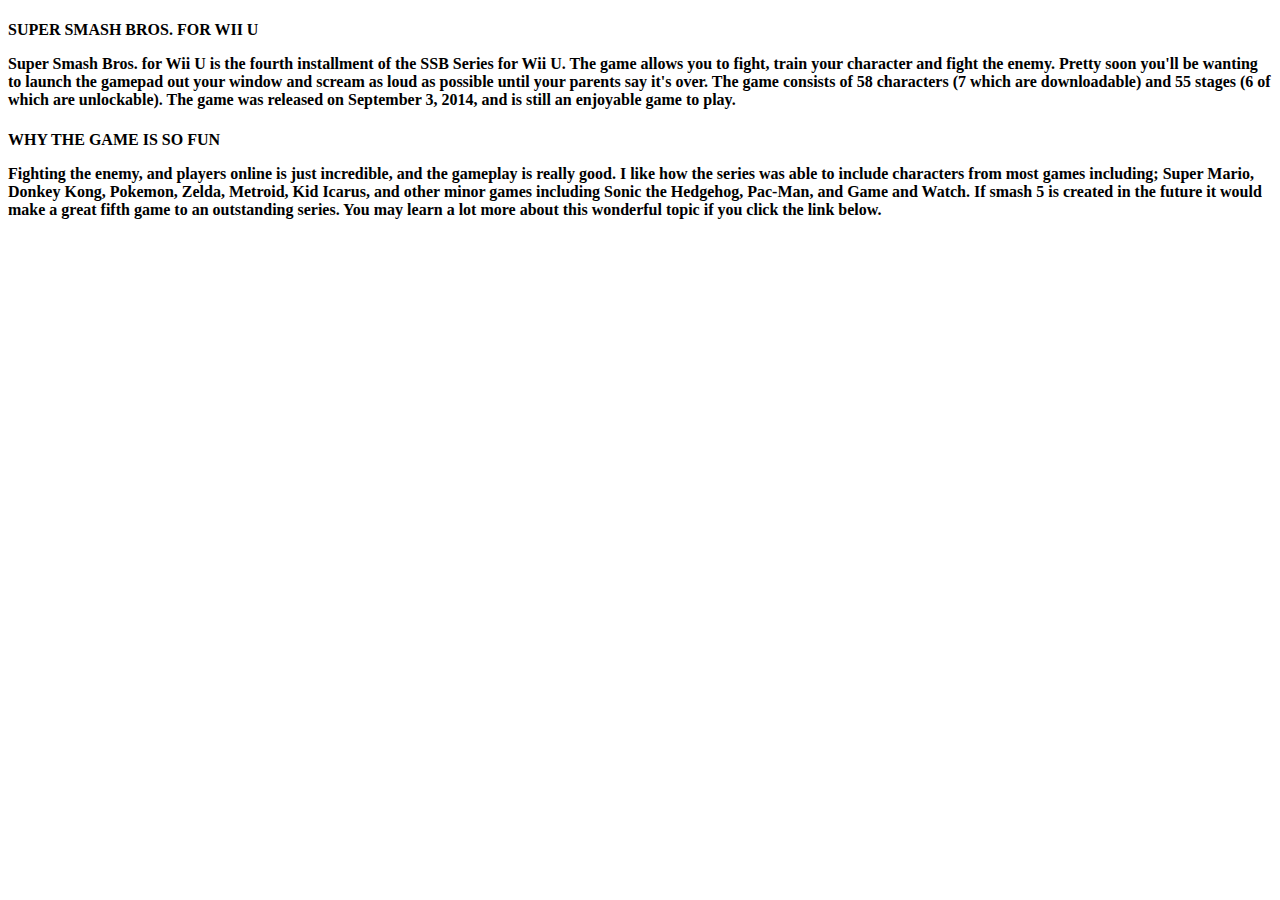
==== index.html @ a25ffc3f "miguel looks like wario" ====
<!DOCTYPE html>
<html lang="en">
  <head>
    <meta charset="utf-8">
    <link rel="stylesheet" href="style.css">
  </head>
  <body>
    <!-- page content -->
  </body>
</html>
<h4> SUPER SMASH BROS. FOR WII U
  <p> Super Smash Bros. for Wii U is the fourth installment of the SSB Series for Wii U. The game allows you to fight, train your character and fight the enemy. Pretty soon you'll be wanting to launch the gamepad out your window and scream as loud as possible until your parents say it's over. The game consists of 58 characters (7 which are downloadable) and 55 stages (6 of which are unlockable). The game was released on September 3, 2014, and is still an enjoyable game to play.</p>
<h4> WHY THE GAME IS SO FUN
  <p> Fighting the enemy, and players online is just incredible, and the gameplay is really good. I like how the series was able to include characters from most games including; Super Mario, Donkey Kong, Pokemon, Zelda, Metroid, Kid Icarus, and other minor games including Sonic the Hedgehog, Pac-Man, and Game and Watch. If smash 5 is created in the future it would make a great fifth game to an outstanding series. You may learn a lot more about this wonderful topic if you click the link below.</p>
<a href="http://www.ssbwiki.com/Super_Smash_Bros._4"
---- style.css ----
body {
    background-image: ("http://vignette3.wikia.nocookie.net/ssb/images/9/95/Returning.png/revision/latest?cb=20150826072729")
}
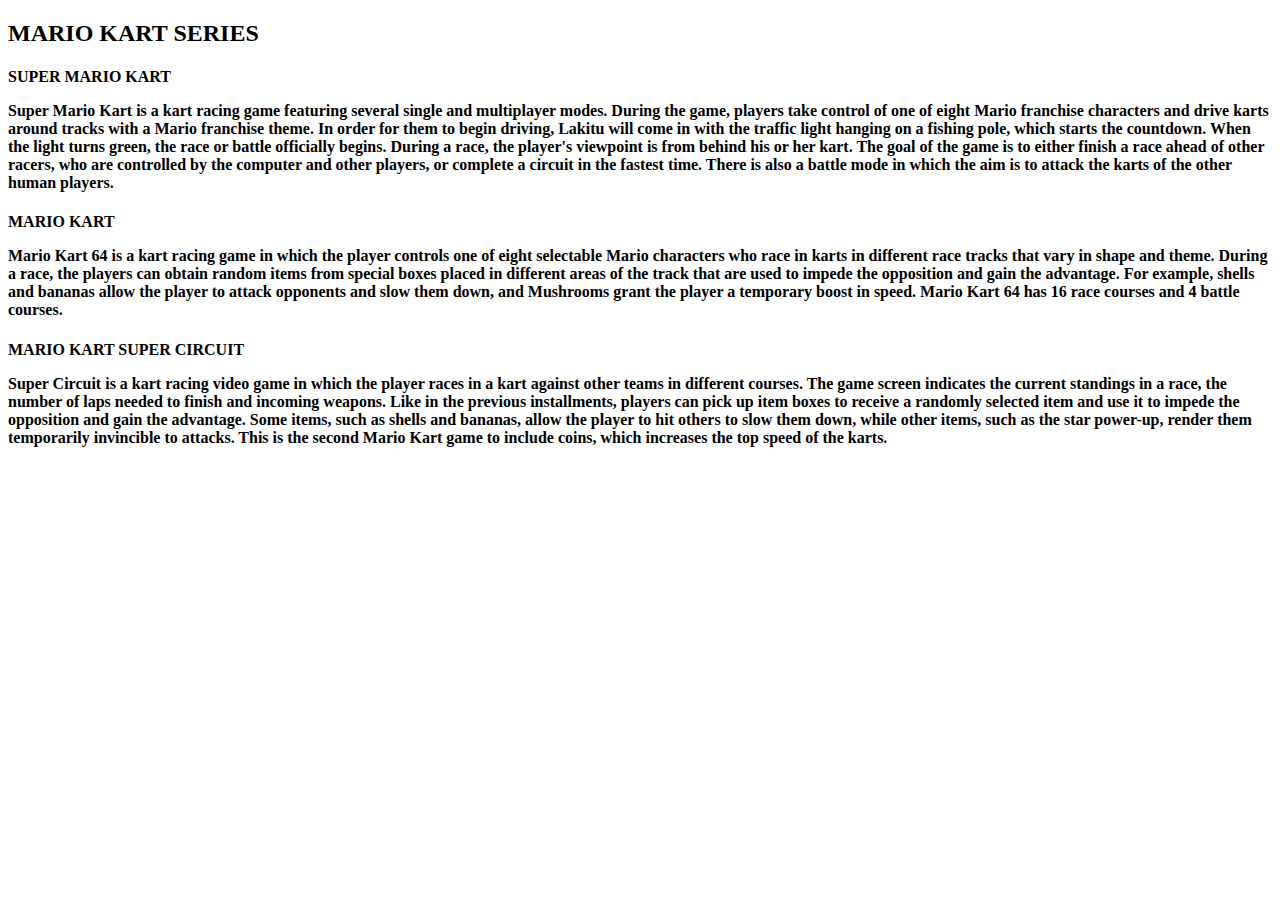
==== commit a5377f93: "finished Mario Kart" ====
--- a/index.html
+++ b/index.html
@@ -5,11 +5,12 @@
     <link rel="stylesheet" href="style.css">
   </head>
   <body>
-    <!-- page content -->
-  </body>
+    <h2> MARIO KART SERIES
+    <h4> SUPER MARIO KART
+      <p> Super Mario Kart is a kart racing game featuring several single and multiplayer modes. During the game, players take control of one of eight Mario franchise characters and drive karts around tracks with a Mario franchise theme. In order for them to begin driving, Lakitu will come in with the traffic light hanging on a fishing pole, which starts the countdown. When the light turns green, the race or battle officially begins. During a race, the player's viewpoint is from behind his or her kart. The goal of the game is to either finish a race ahead of other racers, who are controlled by the computer and other players, or complete a circuit in the fastest time. There is also a battle mode in which the aim is to attack the karts of the other human players.</p>
+    <h4> MARIO KART
+      <p> Mario Kart 64 is a kart racing game in which the player controls one of eight selectable Mario characters who race in karts in different race tracks that vary in shape and theme. During a race, the players can obtain random items from special boxes placed in different areas of the track that are used to impede the opposition and gain the advantage. For example, shells and bananas allow the player to attack opponents and slow them down, and Mushrooms grant the player a temporary boost in speed. Mario Kart 64 has 16 race courses and 4 battle courses.</p>
+    <h4> MARIO KART SUPER CIRCUIT
+      <p> Super Circuit is a kart racing video game in which the player races in a kart against other teams in different courses. The game screen indicates the current standings in a race, the number of laps needed to finish and incoming weapons. Like in the previous installments, players can pick up item boxes to receive a randomly selected item and use it to impede the opposition and gain the advantage. Some items, such as shells and bananas, allow the player to hit others to slow them down, while other items, such as the star power-up, render them temporarily invincible to attacks. This is the second Mario Kart game to include coins, which increases the top speed of the karts.
+      </body>
 </html>
-<h4> SUPER SMASH BROS. FOR WII U
-  <p> Super Smash Bros. for Wii U is the fourth installment of the SSB Series for Wii U. The game allows you to fight, train your character and fight the enemy. Pretty soon you'll be wanting to launch the gamepad out your window and scream as loud as possible until your parents say it's over. The game consists of 58 characters (7 which are downloadable) and 55 stages (6 of which are unlockable). The game was released on September 3, 2014, and is still an enjoyable game to play.</p>
-<h4> WHY THE GAME IS SO FUN
-  <p> Fighting the enemy, and players online is just incredible, and the gameplay is really good. I like how the series was able to include characters from most games including; Super Mario, Donkey Kong, Pokemon, Zelda, Metroid, Kid Icarus, and other minor games including Sonic the Hedgehog, Pac-Man, and Game and Watch. If smash 5 is created in the future it would make a great fifth game to an outstanding series. You may learn a lot more about this wonderful topic if you click the link below.</p>
-<a href="http://www.ssbwiki.com/Super_Smash_Bros._4"
--- a/style.css
+++ b/style.css
@@ -1,3 +1,7 @@
 body {
-    background-image: ("http://vignette3.wikia.nocookie.net/ssb/images/9/95/Returning.png/revision/latest?cb=20150826072729")
+  background-image: url("http://66.media.tumblr.com/105718213bca405ff07db4400dcd5032/tumblr_mi10dhwsTr1rrftcdo1_540.png")
 }
+h3 {
+  background-color: blue;
+  color: white;
+}
